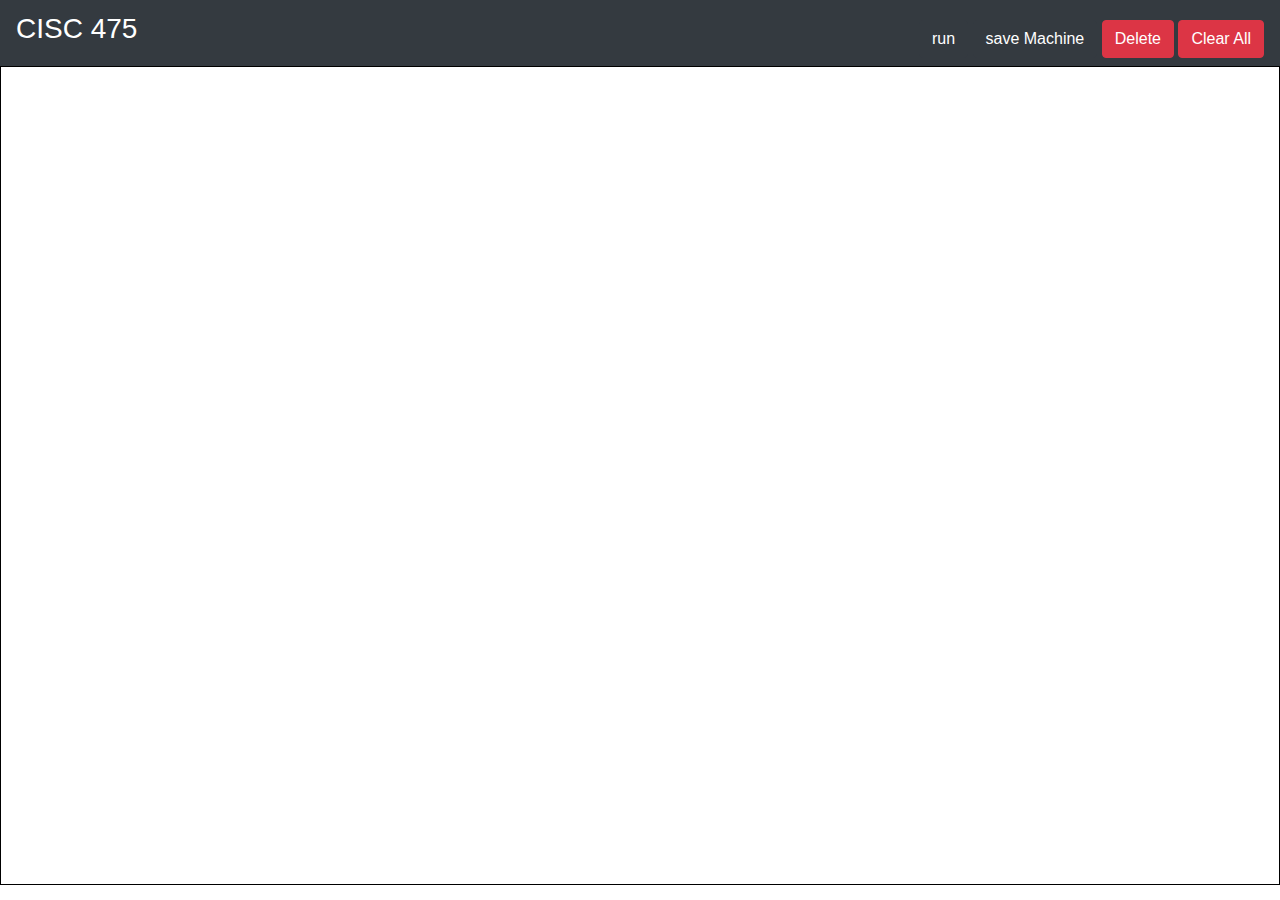
==== src/index.html @ ed44d4f4 "refactoring, background color" ====
<!DOCTYPE html>
<html>
    <head>
        <link rel="stylesheet" href="https://stackpath.bootstrapcdn.com/bootstrap/4.3.1/css/bootstrap.min.css" integrity="sha384-ggOyR0iXCbMQv3Xipma34MD+dH/1fQ784/j6cY/iJTQUOhcWr7x9JvoRxT2MZw1T" crossorigin="anonymous">
        <link rel ="stylesheet" href="../css/index.css">
        <script src = "../library/fabric.min.js" type ="text/javascript"></script>

        <title>welcome to automata </title>

    </head>

    <body>
        <nav class="navbar navbar-dark bg-dark" id="nav">
            <h3>CISC 475</h3>
            <div id="button_div">
                <!-- <button id="addState" type="button" onclick="addState()" class="btn btn-dark">add state</button> -->
                <!-- <button id="addAcceptState" type="button" onclick="addAcceptState()" class="btn btn-dark">add Accept State</button> -->
                <!-- <button type="button" onclick="Add()" class="btn btn-dark">add an arrowhead</button> -->
                <!-- <button type="button" onclick="document.getElementById('modal-create').style.display='block'" class="btn btn-dark">add transition</button> -->
                <button type="button" onclick=" runMachine()" class="btn btn-dark">run</button>
                <button type="button" id="save" onclick="saveImage()" class="btn btn-dark">save Machine</button>
                <!-- <button type="button" onclick="reload()" class="btn btn-danger">reload</button> -->
                <button type="button" onclick="handle_delete()" class="btn btn-danger">Delete</button>
                <button type="button" onclick="clear_canvas()" class="btn btn-danger">Clear All</button>
            </div>

            <!--<div id="modal-create" class="modal" align="center">
                <div class="modal-content">
                    <h4 text-align="center">Create transition</h4>
                    <div class="input-field" text-align="center">
                        <label for="start">from</label>&nbsp &nbsp
                        <input  type= "text" id = "start" placeholder="enter state number" required><br/>
                        <label for="end">to</label> &nbsp &nbsp &nbsp &nbsp
                        <input type= "text" id = "end" placeholder="enter state number" required><br/>
                        <label for="input">input</label> &nbsp  &nbsp
                        <input type= "text" id = "input" placeholder="enter path" required>
                    </div>

                    <div class="container" style="background-color:#f1f1f1">
                        <br/>
                        <button class="btn btn-outline-success my-2 my-sm-0" onclick="addArrow()">add transition</button>
                        <button type="button" class="btn btn-danger" onclick="document.getElementById('modal-create').style.display='none'" class="cancelbtn">Cancel</button>
                        <br/>
                        <br/>
                    </div>
                </div>
              </div>-->

           <!-- <div class="dropdown">
                <button onclick="f()" class="btn btn-secondary dropdown-toggle" type="button" id="dropdownMenuButton" data-toggle="dropdown" aria-haspopup="true" aria-expanded="false">
                Menu
                </button>
                <div class="dropdown-menu" aria-labelledby="dropdownMenuButton">
                <a class="dropdown-item" href="#">save</a>
                <a class="dropdown-item" href="#">upload</a>
                </div>
            </div> -->

        </nav>
        <canvas id="canvas" tabindex="0" width ="1200" height="477"></canvas>
        <script src = "fsmcanvas.js" type ="text/javascript"></script>
        <script src = "state.js" type ="text/javascript"></script>
        <script src = "transition.js" type ="text/javascript"></script>
        <script src = "index.js" type ="text/javascript"></script>

        <script src="https://code.jquery.com/jquery-3.3.1.slim.min.js" integrity="sha384-q8i/X+965DzO0rT7abK41JStQIAqVgRVzpbzo5smXKp4YfRvH+8abtTE1Pi6jizo" crossorigin="anonymous"></script>
        <script src="https://cdnjs.cloudflare.com/ajax/libs/popper.js/1.14.7/umd/popper.min.js" integrity="sha384-UO2eT0CpHqdSJQ6hJty5KVphtPhzWj9WO1clHTMGa3JDZwrnQq4sF86dIHNDz0W1" crossorigin="anonymous"></script>
        <script src="https://stackpath.bootstrapcdn.com/bootstrap/4.3.1/js/bootstrap.min.js" integrity="sha384-JjSmVgyd0p3pXB1rRibZUAYoIIy6OrQ6VrjIEaFf/nJGzIxFDsf4x0xIM+B07jRM" crossorigin="anonymous"></script>
    </body>
</html>
---- css/index.css ----
#id.a{
    color:white;
}

body{
    margin: 0;
}

#canvas{
    border:1px solid #000000;
}

#button_div{
    margin-left: 35%;
    margin-top: 1%;
} 

.modal {
    display: none; /* Hidden by default */
    position: fixed; /* Stay in place */
    z-index: 1; /* Sit on top */
    width: 100%; /* Full width */
    height: 100%; /* Full height */
    overflow: auto; /* Enable scroll if needed */
    background-color: rgb(0,0,0); /* Fallback color */
    background-color: rgba(0,0,0,0.4); /* Black w/ opacity */
    padding-top: 10%;
    padding-left: 30%;
    padding-right: 30%;
    
  }

  h3{
      color: white;
  }
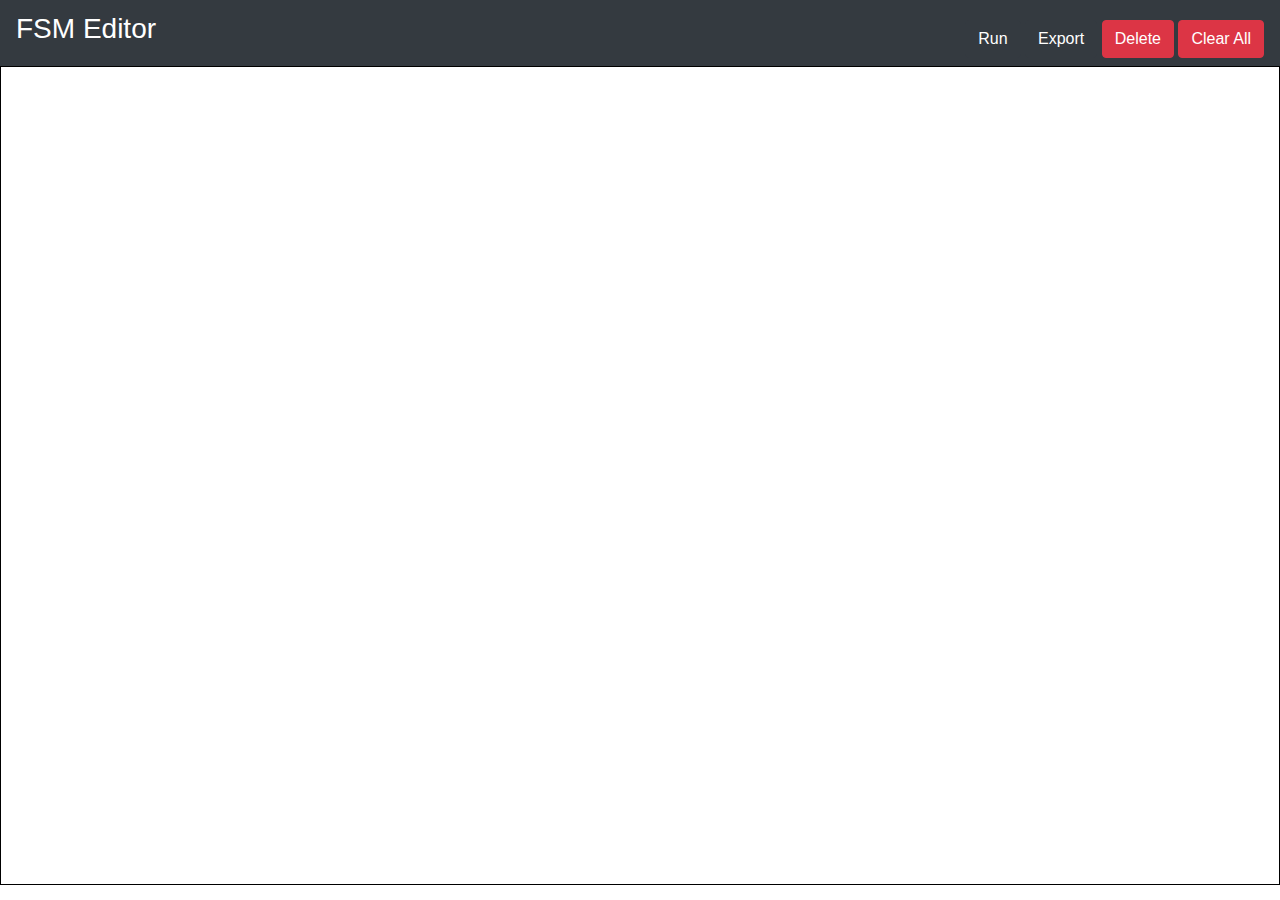
==== commit 058092b3: "added run results, refactoring, bug fixes" ====
--- a/src/index.html
+++ b/src/index.html
@@ -3,6 +3,7 @@
     <head>
         <link rel="stylesheet" href="https://stackpath.bootstrapcdn.com/bootstrap/4.3.1/css/bootstrap.min.css" integrity="sha384-ggOyR0iXCbMQv3Xipma34MD+dH/1fQ784/j6cY/iJTQUOhcWr7x9JvoRxT2MZw1T" crossorigin="anonymous">
         <link rel ="stylesheet" href="../css/index.css">
+        <script src="https://ajax.googleapis.com/ajax/libs/jquery/3.4.1/jquery.min.js"></script>
         <script src = "../library/fabric.min.js" type ="text/javascript"></script>
 
         <title>welcome to automata </title>
@@ -11,14 +12,16 @@
 
     <body>
         <nav class="navbar navbar-dark bg-dark" id="nav">
-            <h3>CISC 475</h3>
+            <h3>FSM Editor</h3>
+            <h3 id="resultDisplay" style="position: absolute; right: 45%;"></h3>
             <div id="button_div">
                 <!-- <button id="addState" type="button" onclick="addState()" class="btn btn-dark">add state</button> -->
                 <!-- <button id="addAcceptState" type="button" onclick="addAcceptState()" class="btn btn-dark">add Accept State</button> -->
                 <!-- <button type="button" onclick="Add()" class="btn btn-dark">add an arrowhead</button> -->
                 <!-- <button type="button" onclick="document.getElementById('modal-create').style.display='block'" class="btn btn-dark">add transition</button> -->
-                <button type="button" onclick=" runMachine()" class="btn btn-dark">run</button>
-                <button type="button" id="save" onclick="saveImage()" class="btn btn-dark">save Machine</button>
+                
+                <button type="button" onclick=" runMachine()" class="btn btn-dark">Run</button>
+                <button type="button" id="save" onclick="saveImage()" class="btn btn-dark">Export</button>
                 <!-- <button type="button" onclick="reload()" class="btn btn-danger">reload</button> -->
                 <button type="button" onclick="handle_delete()" class="btn btn-danger">Delete</button>
                 <button type="button" onclick="clear_canvas()" class="btn btn-danger">Clear All</button>
@@ -58,13 +61,12 @@
 
         </nav>
         <canvas id="canvas" tabindex="0" width ="1200" height="477"></canvas>
+
         <script src = "fsmcanvas.js" type ="text/javascript"></script>
+        <script src = "fsm.js" type="text/javascript"></script>
         <script src = "state.js" type ="text/javascript"></script>
         <script src = "transition.js" type ="text/javascript"></script>
         <script src = "index.js" type ="text/javascript"></script>
 
-        <script src="https://code.jquery.com/jquery-3.3.1.slim.min.js" integrity="sha384-q8i/X+965DzO0rT7abK41JStQIAqVgRVzpbzo5smXKp4YfRvH+8abtTE1Pi6jizo" crossorigin="anonymous"></script>
-        <script src="https://cdnjs.cloudflare.com/ajax/libs/popper.js/1.14.7/umd/popper.min.js" integrity="sha384-UO2eT0CpHqdSJQ6hJty5KVphtPhzWj9WO1clHTMGa3JDZwrnQq4sF86dIHNDz0W1" crossorigin="anonymous"></script>
-        <script src="https://stackpath.bootstrapcdn.com/bootstrap/4.3.1/js/bootstrap.min.js" integrity="sha384-JjSmVgyd0p3pXB1rRibZUAYoIIy6OrQ6VrjIEaFf/nJGzIxFDsf4x0xIM+B07jRM" crossorigin="anonymous"></script>
     </body>
 </html>
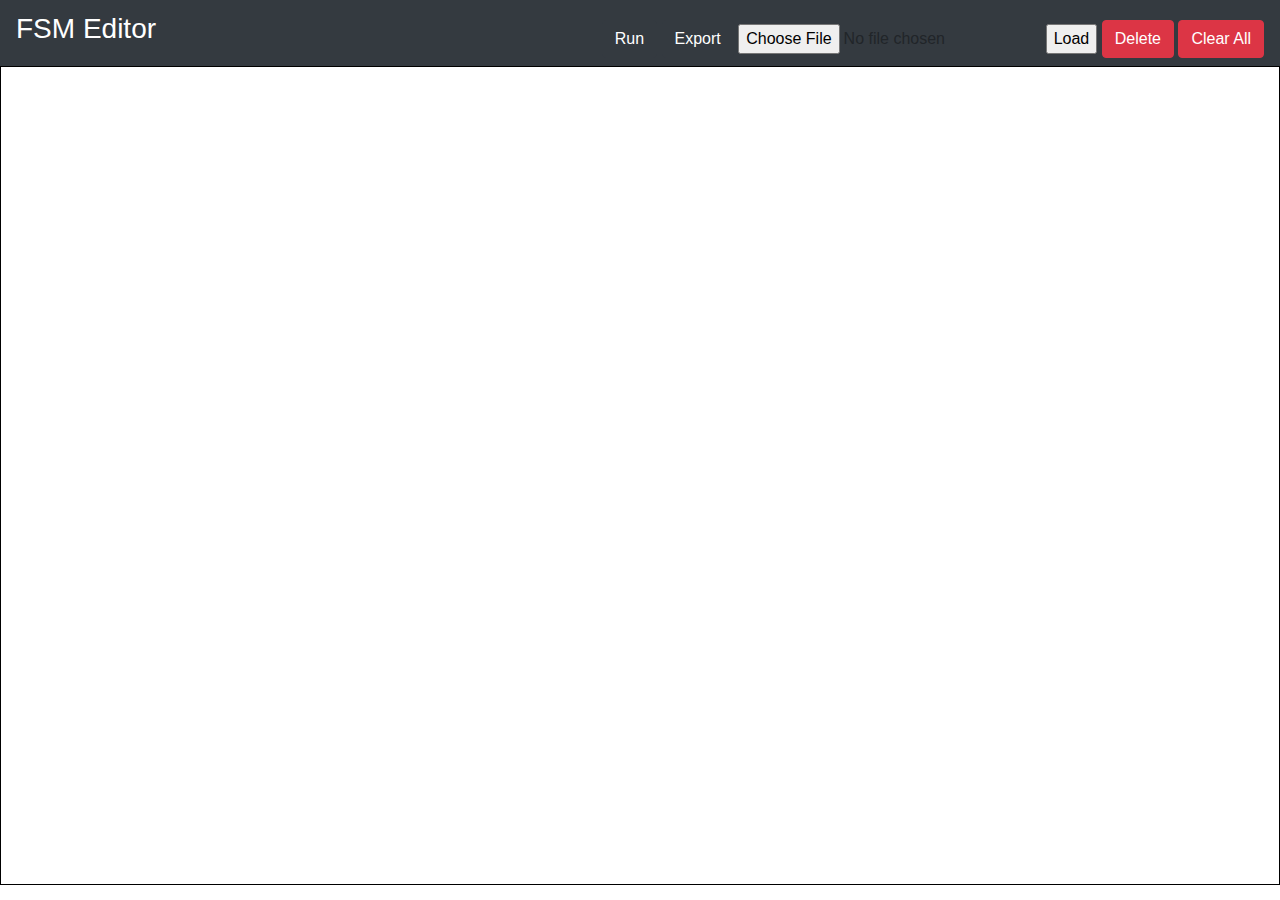
==== commit 9cee5bb3: "committing json upload" ====
--- a/src/index.html
+++ b/src/index.html
@@ -22,6 +22,11 @@
                 
                 <button type="button" onclick=" runMachine()" class="btn btn-dark">Run</button>
                 <button type="button" id="save" onclick="saveImage()" class="btn btn-dark">Export</button>
+                
+                <!--make button to call function to open file-->
+                <input type='file' id='fileinput'>
+                <input type='button' id='btnLoad' value='Load' onclick='loadJsonFile();'>
+            
                 <!-- <button type="button" onclick="reload()" class="btn btn-danger">reload</button> -->
                 <button type="button" onclick="handle_delete()" class="btn btn-danger">Delete</button>
                 <button type="button" onclick="clear_canvas()" class="btn btn-danger">Clear All</button>
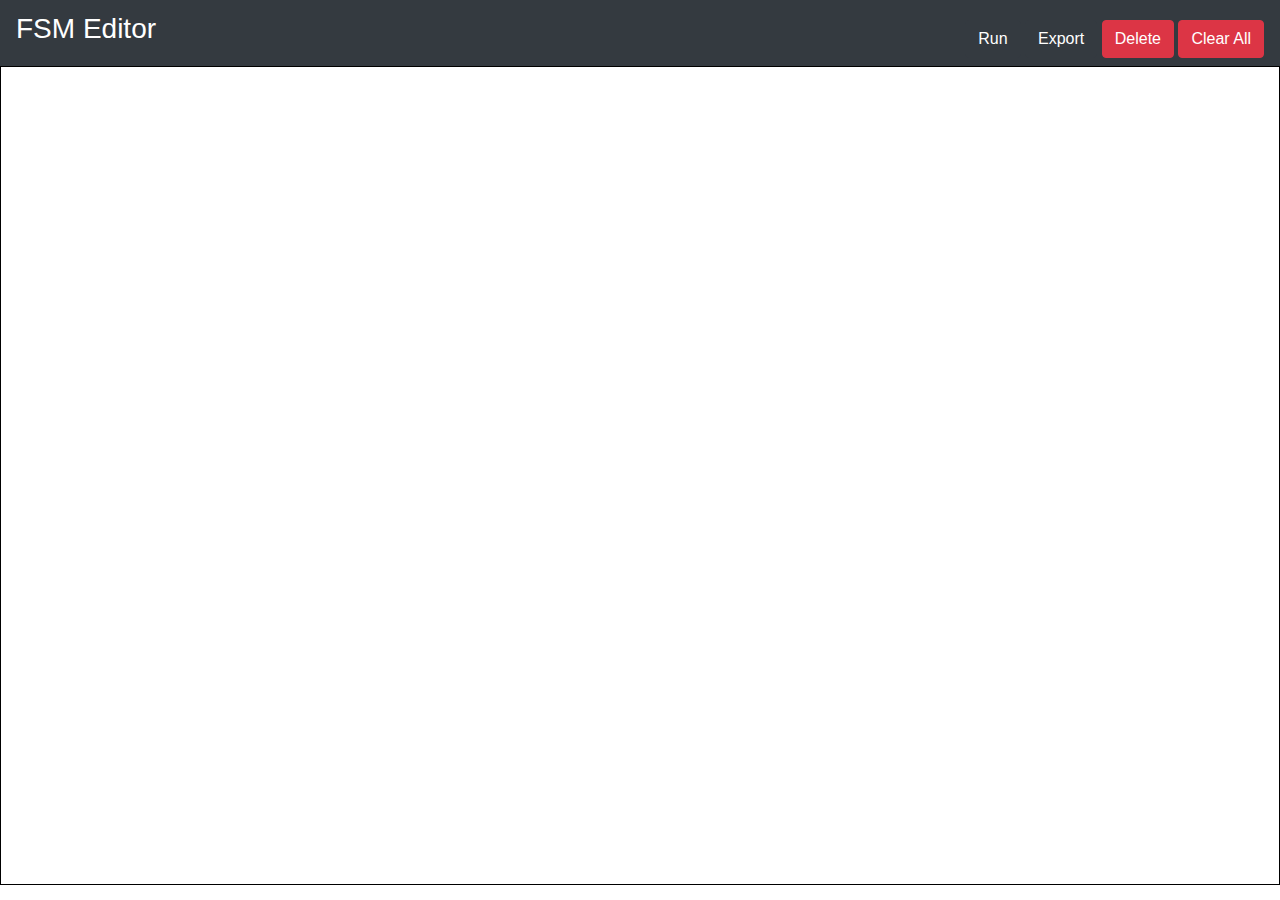
==== commit 51c48a64: "small change" ====
--- a/src/index.html
+++ b/src/index.html
@@ -22,11 +22,6 @@
                 
                 <button type="button" onclick=" runMachine()" class="btn btn-dark">Run</button>
                 <button type="button" id="save" onclick="saveImage()" class="btn btn-dark">Export</button>
-                
-                <!--make button to call function to open file-->
-                <input type='file' id='fileinput'>
-                <input type='button' id='btnLoad' value='Load' onclick='loadJsonFile();'>
-            
                 <!-- <button type="button" onclick="reload()" class="btn btn-danger">reload</button> -->
                 <button type="button" onclick="handle_delete()" class="btn btn-danger">Delete</button>
                 <button type="button" onclick="clear_canvas()" class="btn btn-danger">Clear All</button>
@@ -65,7 +60,7 @@
             </div> -->
 
         </nav>
-        <canvas id="canvas" tabindex="0" width ="1200" height="477"></canvas>
+        <canvas id="canvas" tabindex="0" ></canvas>
 
         <script src = "fsmcanvas.js" type ="text/javascript"></script>
         <script src = "fsm.js" type="text/javascript"></script>
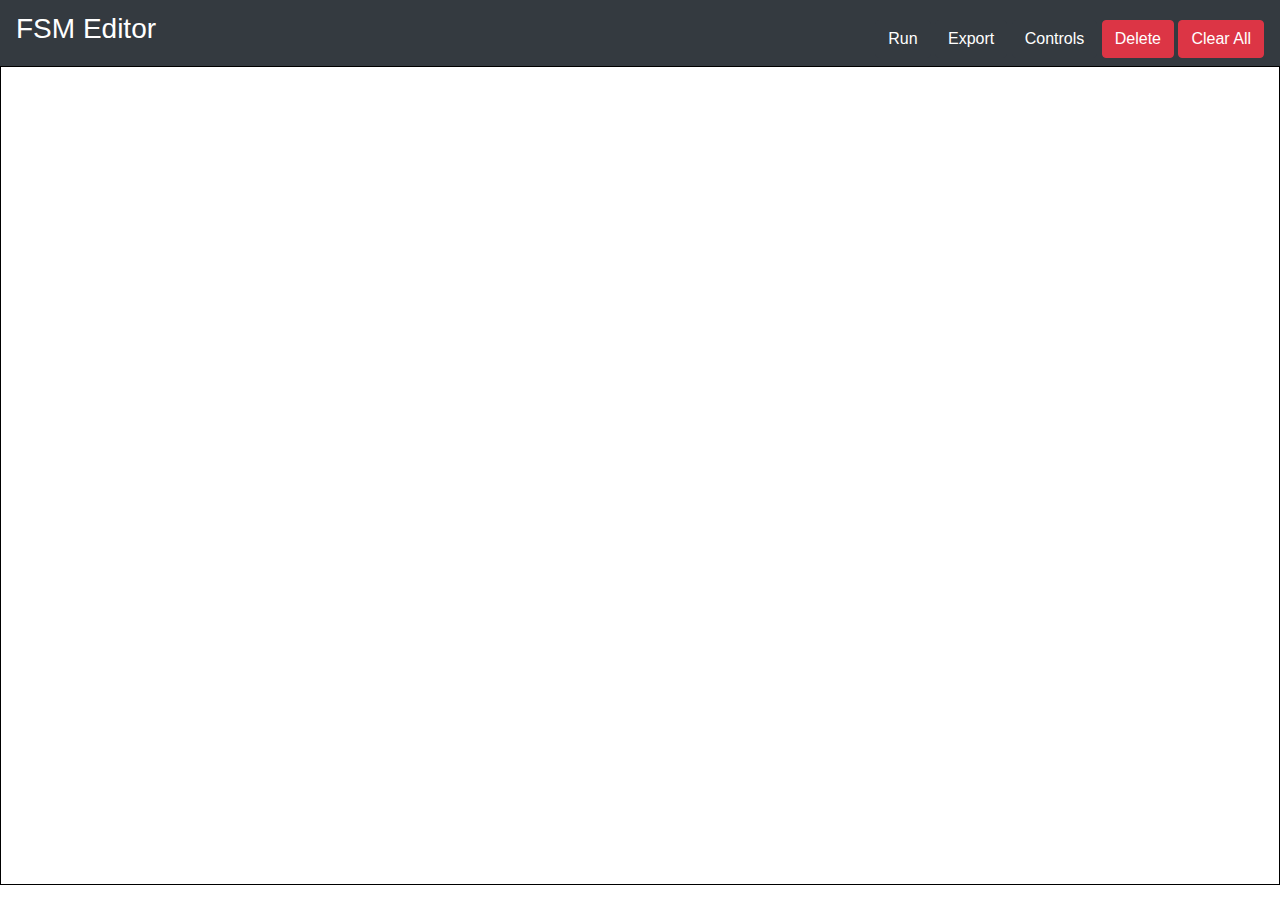
==== commit 3b049e56: "Added Controls Popup" ====
--- a/src/index.html
+++ b/src/index.html
@@ -22,9 +22,11 @@
                 
                 <button type="button" onclick=" runMachine()" class="btn btn-dark">Run</button>
                 <button type="button" id="save" onclick="saveImage()" class="btn btn-dark">Export</button>
+                <button type="button" onclick=" showControls()" class="btn btn-dark">Controls</button>
                 <!-- <button type="button" onclick="reload()" class="btn btn-danger">reload</button> -->
                 <button type="button" onclick="handle_delete()" class="btn btn-danger">Delete</button>
                 <button type="button" onclick="clear_canvas()" class="btn btn-danger">Clear All</button>
+                
             </div>
 
             <!--<div id="modal-create" class="modal" align="center">
@@ -60,7 +62,7 @@
             </div> -->
 
         </nav>
-        <canvas id="canvas" tabindex="0" ></canvas>
+        <canvas id="canvas" tabindex="0" width ="1200" height="477"></canvas>
 
         <script src = "fsmcanvas.js" type ="text/javascript"></script>
         <script src = "fsm.js" type="text/javascript"></script>
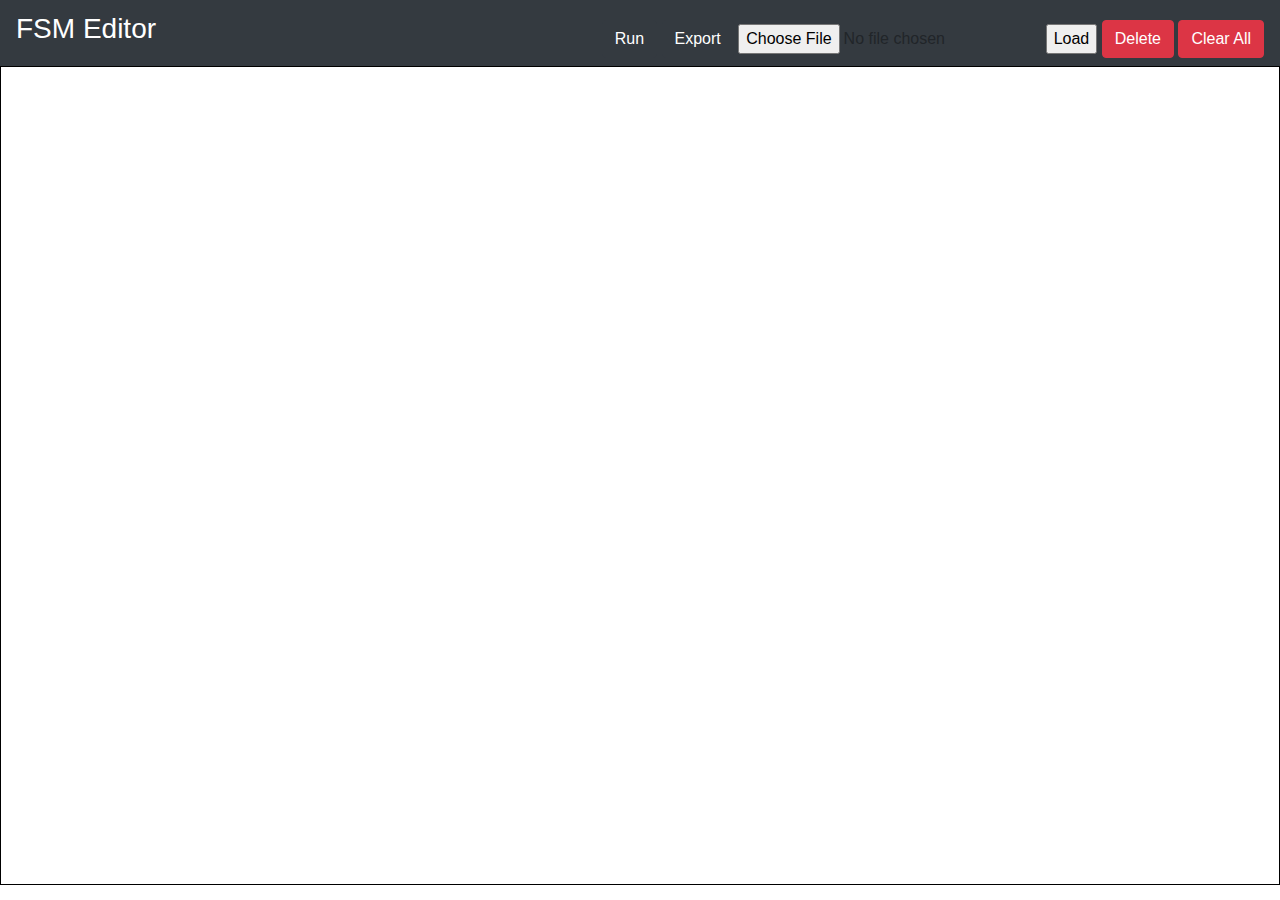
==== commit 30cd8b07: "Adding JSON import/export" ====
--- a/src/index.html
+++ b/src/index.html
@@ -22,11 +22,16 @@
                 
                 <button type="button" onclick=" runMachine()" class="btn btn-dark">Run</button>
                 <button type="button" id="save" onclick="saveImage()" class="btn btn-dark">Export</button>
-                <button type="button" onclick=" showControls()" class="btn btn-dark">Controls</button>
+                
+                <!--make button to call function to open file-->
+                
+                <input type='file' id='fileinput'>
+                <input type='button' id='btnLoad' value='Load' onclick='loadJsonFile();'>
+                
+
                 <!-- <button type="button" onclick="reload()" class="btn btn-danger">reload</button> -->
                 <button type="button" onclick="handle_delete()" class="btn btn-danger">Delete</button>
                 <button type="button" onclick="clear_canvas()" class="btn btn-danger">Clear All</button>
-                
             </div>
 
             <!--<div id="modal-create" class="modal" align="center">
